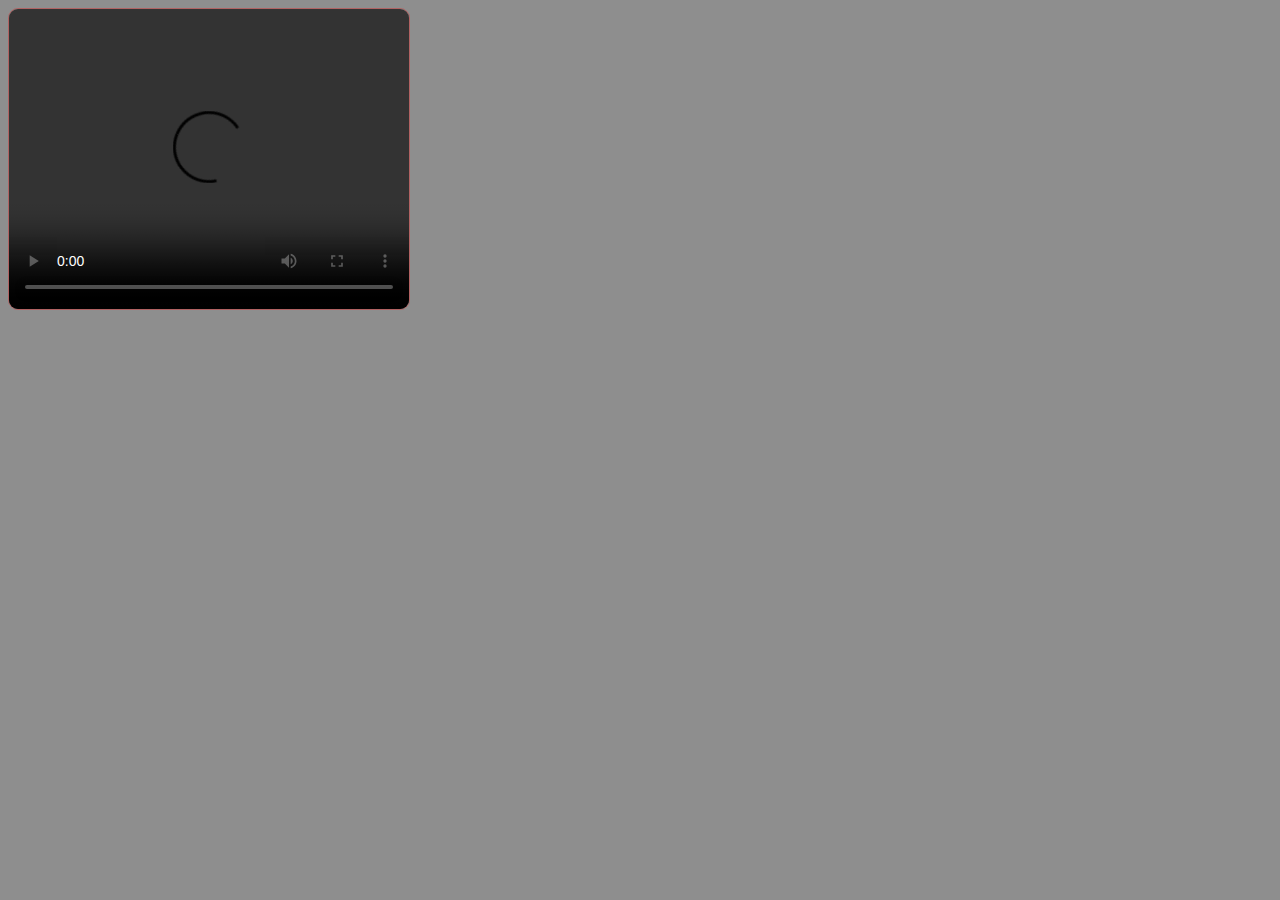
==== Other Files/video.html @ 1f53e02f "initial commit" ====
<!DOCTYPE html>
<html lang="en">
<head>
    <meta charset="UTF-8">
    <meta http-equiv="X-UA-Compatible" content="IE=edge">
    <meta name="viewport" content="width=device-width, initial-scale=1.0">
    <title>Document</title>
    <style>
        .Dunia{
            width: 400px;
            height: 300px;
            border-radius: 10px;
            border: 1px solid rgba(255, 0, 0, 0.304);
        }
        .body{
            display: flex;
        }
        body{
            background-color: rgba(0, 0, 0, 0.444);
        }
    </style>
</head>
<body>
    <div class="body">
    <video class="Dunia" src="/Video/Dunia.mp4" controls></video>
</div>
</body>
</html>
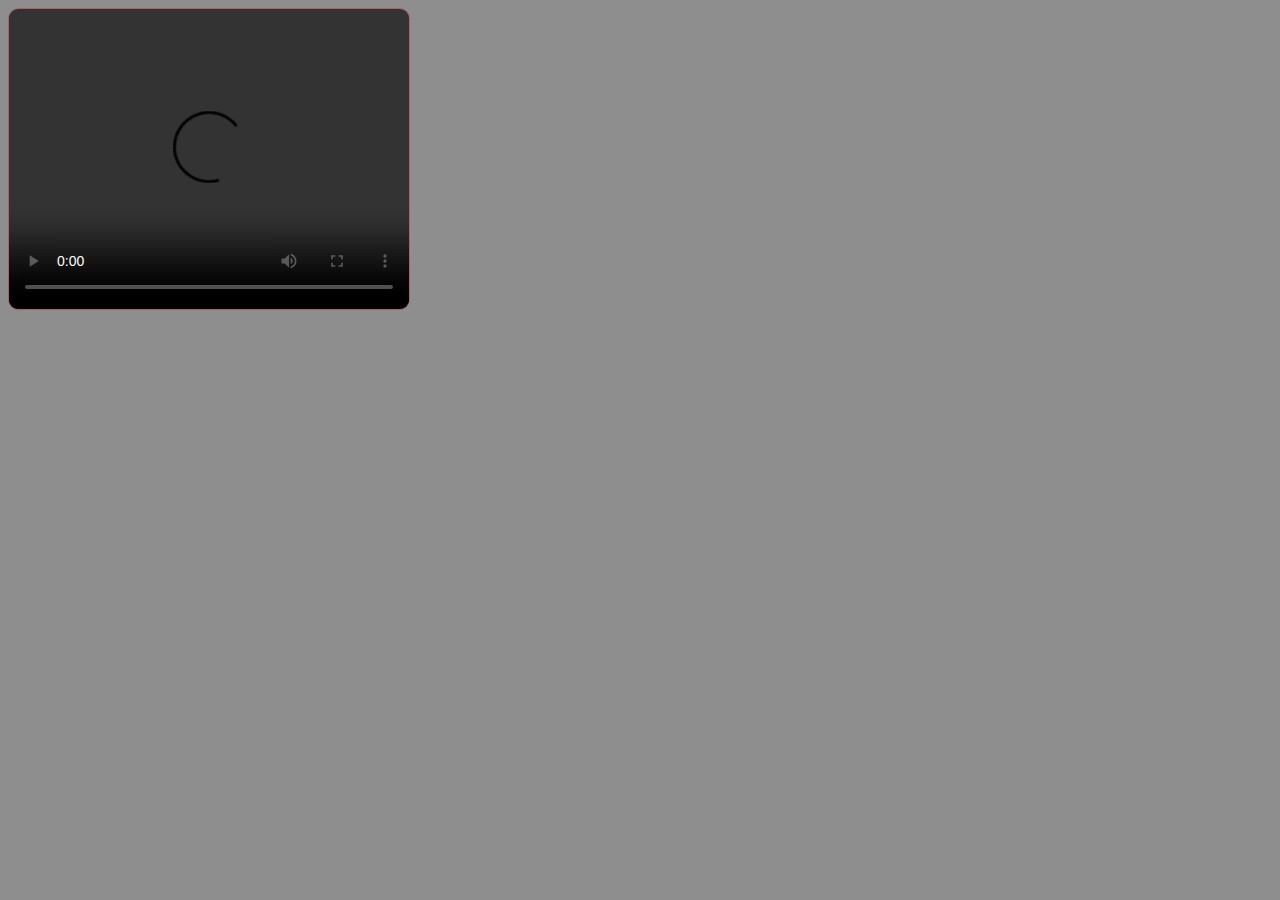
==== commit a648fe45: "Update video.html" ====
--- a/Other Files/video.html
+++ b/Other Files/video.html
@@ -22,7 +22,7 @@
 </head>
 <body>
     <div class="body">
-    <video class="Dunia" src="/Video/Dunia.mp4" controls></video>
+    <video class="Dunia" src="Video/Dunia.mp4" controls></video>
 </div>
 </body>
-</html>+</html>
